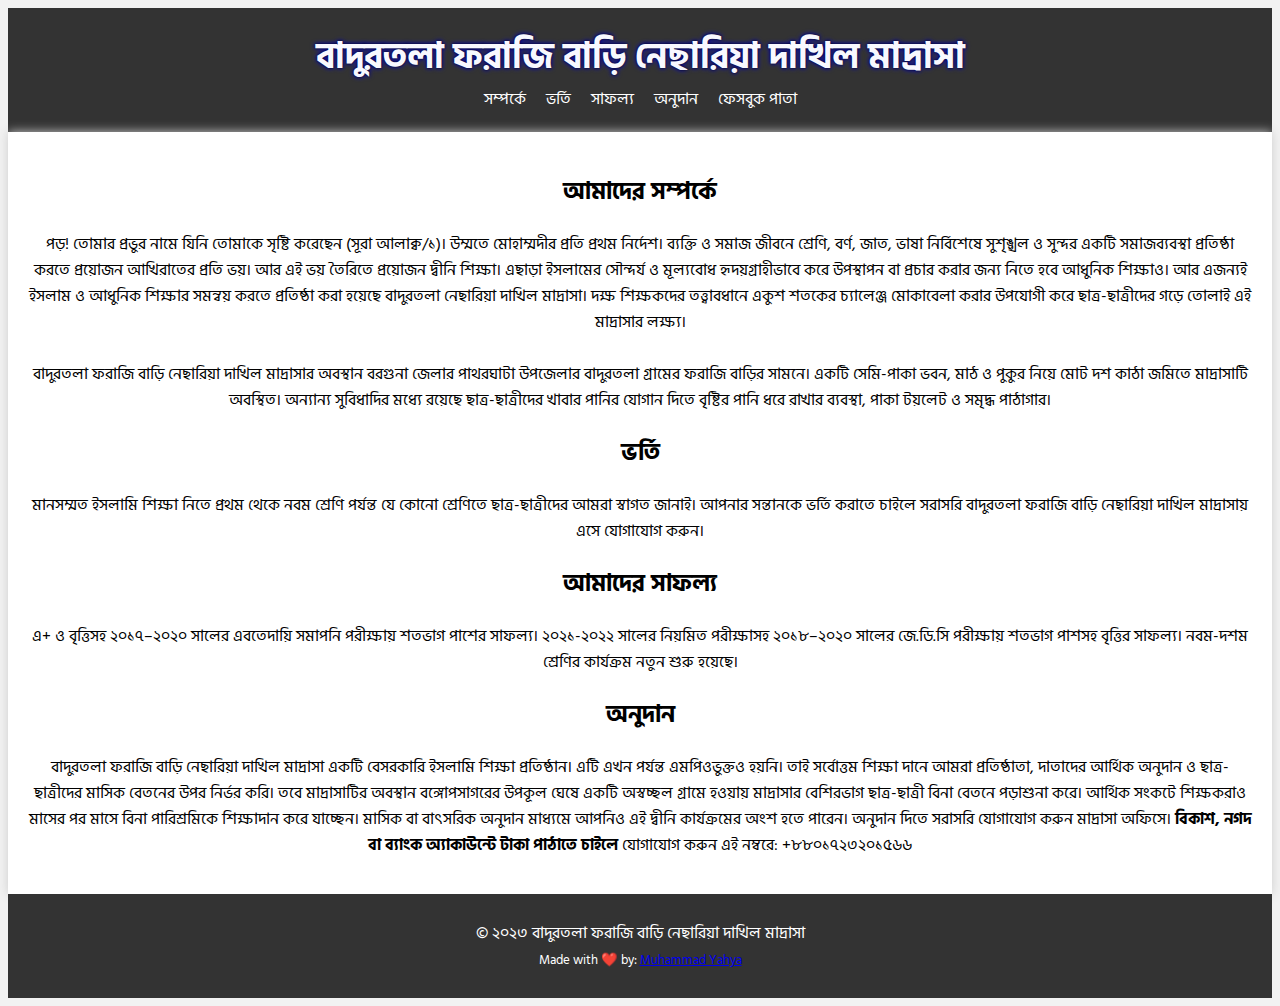
==== index.html @ a641159b "Create index.html" ====
<!DOCTYPE html>
<html>
  <head>
      <!-- FONT -->
     <link rel="preconnect" href="https://fonts.googleapis.com">
			<link rel="preconnect" href="https://fonts.gstatic.com" crossorigin>
			<link href="https://fonts.googleapis.com/css2?family=Hind+Siliguri&display=swap" rel="stylesheet">
			<link rel="stylesheet" type="text/css" href="style.css">
			   
    <!-- META STUFFS -->
    <meta charset="UTF-8">
    <meta name="viewport" content="width=device-width, initial-scale=1" >
    <meta name="description" content="বাদুরতলা ফরাজি বাড়ি নেছারিয়া দাখিল মাদ্রাসা বরগুনা জেলার পাথরঘাটা উপজেলার একটি আধুনিক দ্বীনি শিক্ষা প্রতিষ্ঠান..." >
    <!-- SEO crap -->
        <meta property="og:title" content="বাদুরতলা ফরাজি বাড়ি নেছারিয়া দাখিল মাদ্রাসা" >
        <meta
            property="og:description"
            content="বাদুরতলা ফরাজি বাড়ি নেছারিয়া দাখিল মাদ্রাসা বরগুনা জেলার পাথরঘাটা উপজেলার একটি আধুনিক দ্বীনি শিক্ষা প্রতিষ্ঠান..." >
        <meta property="og:image" content="image.jpeg" >
        <meta property="og:url" content="https://badurtalandm.github.io" >
        <meta name="twitter:title" content="বাদুরতলা ফরাজি বাড়ি নেছারিয়া দাখিল মাদ্রাসা" >
        <meta
            name="twitter:description"
            content="বাদুরতলা ফরাজি বাড়ি নেছারিয়া দাখিল মাদ্রাসা বরগুনা জেলার পাথরঘাটা উপজেলার একটি আধুনিক দ্বীনি শিক্ষা প্রতিষ্ঠান..." >
            
        <!-- Icons -->
        <link rel="icon" href="https://upload.wikimedia.org/wikipedia/commons/8/84/Map_marker_icon_%E2%80%93_Nicolas_Mollet_%E2%80%93_Moon_%E2%80%93_Nature_%E2%80%93_Light.png" sizes="32x32" >
        <link rel="icon" href="https://upload.wikimedia.org/wikipedia/commons/8/84/Map_marker_icon_%E2%80%93_Nicolas_Mollet_%E2%80%93_Moon_%E2%80%93_Nature_%E2%80%93_Light.png" sizes="192x192" >
        <link rel="apple-touch-icon" href="https://upload.wikimedia.org/wikipedia/commons/8/84/Map_marker_icon_%E2%80%93_Nicolas_Mollet_%E2%80%93_Moon_%E2%80%93_Nature_%E2%80%93_Light.png" >
             
    <title>বাদুরতলা ফরাজি বাড়ি নেছারিয়া দাখিল মাদ্রাসা</title>    
  </head>
  <body>
    <header>
      <h1>বাদুরতলা ফরাজি বাড়ি নেছারিয়া দাখিল মাদ্রাসা</h1>
      <nav>
        <ul>
          <li><a href="#about">সম্পর্কে</a></li>
          <li><a href="#admission">ভর্তি</a></li>
          <li><a href="#success">সাফল্য</a></li>
          <li><a href="#donate">অনুদান</a></li>
          <li><a href="https://www.facebook.com/badurtalamadrasa?mibextid=ZbWKwL">ফেসবুক পাতা</a></li>
        </ul>
      </nav>
    </header>
    <main>
      <section id="about">
        <h2>আমাদের সম্পর্কে</h2>
        <p>পড়! তোমার প্রভুর নামে যিনি তোমাকে সৃষ্টি করেছেন (সূরা আলাক্ব/১)। উম্মতে মোহাম্মদীর প্রতি প্রথম নির্দেশ। ব্যক্তি ও সমাজ জীবনে শ্রেণি, বর্ণ, জাত, ভাষা নির্বিশেষে সুশৃঙ্খল  ও সুন্দর একটি সমাজব্যবস্থা প্রতিষ্ঠা করতে প্রয়োজন আখিরাতের প্রতি ভয়। আর এই ভয় তৈরিতে প্রয়োজন দ্বীনি শিক্ষা। এছাড়া ইসলামের সৌন্দর্য ও মূল্যবোধ হৃদয়গ্রাহীভাবে করে উপস্থাপন বা প্রচার করার জন্য নিতে হবে আধুনিক শিক্ষাও। আর এজন্যই ইসলাম ও আধুনিক শিক্ষার সমন্বয় করতে প্রতিষ্ঠা করা হয়েছে বাদুরতলা নেছারিয়া দাখিল মাদ্রাসা। দক্ষ শিক্ষকদের তত্ত্বাবধানে একুশ শতকের চ্যালেঞ্জ মোকাবেলা করার উপযোগী করে ছাত্র-ছাত্রীদের গড়ে তোলাই এই মাদ্রাসার লক্ষ্য। <br><br>
        বাদুরতলা ফরাজি বাড়ি নেছারিয়া দাখিল মাদ্রাসার অবস্থান বরগুনা জেলার পাথরঘাটা উপজেলার বাদুরতলা গ্রামের ফরাজি বাড়ির সামনে। একটি সেমি-পাকা ভবন, মাঠ ও পুকুর নিয়ে মোট দশ কাঠা জমিতে মাদ্রাসাটি অবস্থিত। অন্যান্য সুবিধাদির মধ্যে রয়েছে ছাত্র-ছাত্রীদের খাবার পানির যোগান দিতে বৃষ্টির পানি ধরে রাখার ব্যবস্থা, পাকা টয়লেট ও সমৃদ্ধ পাঠাগার।
            <!--Badurtala Necharia Dakhil Madrasah is an Islamic school that offers education from class one to class ten. With 12 experienced teachers and a rich library filled with Islamic books, our students receive a well-rounded education that combines academic knowledge with Islamic values and practices.--></p>
      </section>
      <section id="admission">
        <h2>ভর্তি</h2>
        <p>মানসম্মত ইসলামি শিক্ষা নিতে প্রথম থেকে নবম শ্রেণি পর্যন্ত যে কোনো শ্রেণিতে ছাত্র-ছাত্রীদের আমরা স্বাগত জানাই। আপনার সন্তানকে ভর্তি করাতে চাইলে সরাসরি বাদুরতলা ফরাজি বাড়ি নেছারিয়া দাখিল মাদ্রাসায় এসে যোগাযোগ করুন।<!--We welcome all students who are interested in learning about Islam and pursuing a quality education. If you are interested in enrolling in Badurtala Necharia Dakhil Madrasah, please contact us to learn more about our admission process.</p>
        <p><a href="#">Learn More</a>--></p>
      </section>
      <section id="success">
          <h2>আমাদের সাফল্য</h2>
          <p>এ+ ও বৃত্তিসহ ২০১৭–২০২০ সালের এবতেদায়ি সমাপনি পরীক্ষায় শতভাগ পাশের সাফল্য। ২০২১-২০২২ সালের নিয়মিত পরীক্ষাসহ ২০১৮–২০২০ সালের জে.ডি.সি পরীক্ষায় শতভাগ পাশসহ বৃত্তির সাফল্য। নবম-দশম শ্রেণির কার্যক্রম নতুন শুরু হয়েছে।</p>
      </section>
      <section id="donate">
        <h2>অনুদান</h2>
        <p>বাদুরতলা ফরাজি বাড়ি নেছারিয়া দাখিল মাদ্রাসা একটি বেসরকারি ইসলামি শিক্ষা প্রতিষ্ঠান। এটি এখন পর্যন্ত এমপিওভুক্তও হয়নি। তাই সর্বোত্তম শিক্ষা দানে আমরা প্রতিষ্ঠাতা, দাতাদের আর্থিক অনুদান ও ছাত্র-ছাত্রীদের মাসিক বেতনের উপর নির্ভর করি। তবে মাদ্রাসাটির অবস্থান বঙ্গোপসাগরের উপকূল ঘেষে একটি অস্বচ্ছল গ্রামে হওয়ায় মাদ্রাসার বেশিরভাগ ছাত্র-ছাত্রী বিনা বেতনে পড়াশুনা করে। আর্থিক সংকটে শিক্ষকরাও মাসের পর মাসে বিনা পারিশ্রমিকে শিক্ষাদান করে যাচ্ছেন। মাসিক বা বাৎসরিক অনুদান মাধ্যমে আপনিও এই দ্বীনি কার্যক্রমের অংশ হতে পারেন। অনুদান দিতে সরাসরি যোগাযোগ করুন মাদ্রাসা অফিসে। <strong>বিকাশ, নগদ বা ব্যাংক অ্যাকাউন্টে টাকা পাঠাতে চাইলে</strong> যোগাযোগ করুন এই নম্বরে: +৮৮০১৭২৩২০১৫৬৬<!-- At Badurtala Necharia Dakhil Madrasah, we rely on the generosity of our supporters to help us provide the best education possible to our students. Whether you choose to make a one-time donation or become a monthly supporter, your contributions will make a real impact in the lives of our students.</p>
        <p><a href="#">Donate Now</a>--></p>
      </section>
    </main>
    <footer>
      <p>&copy; ২০২৩ বাদুরতলা ফরাজি বাড়ি নেছারিয়া দাখিল মাদ্রাসা<br><small>Made with ❤️ by: <a href="https://yahyabd.xyz">Muhammad Yahya</a></small></p>
    </footer>
  </body>
</html>
---- style.css ----
body {
  font-family: 'Hind Siliguri', sans-serif;
  background-color: #f2f2f2;
}
header {
  background-color: #333;
  color: #fff;
  padding: 20px;
  text-align: center;
  background-image: url(https://images.pexels.com/photos/2233416/pexels-photo-2233416.jpeg?auto=compress&cs=tinysrgb&w=1260&h=750&dpr=2);
  background-size: cover;
}
h1 {
  margin: 0;
  font-size: 36px;
  color: ghostwhite;
  text-shadow: 0 0 3px black, 0 0 5px #0000FF;
}
nav ul {
  list-style: none;
  margin: 0;
  padding: 0;
  display: flex;
  justify-content: center;
}
nav li {
  margin: 0 10px;
  text-decoration: underline;
}
nav a {
  color: #fff;
  text-decoration: none;
}
main {
  padding: 20px;
  background-color: #fff;
  text-align: center;
  box-shadow: 0 0 10px #ccc;
}
section h2 {
  font-size: 24px;
  margin-bottom: 20px;
}
footer {
  background-color: #333;
  color: #fff;
  padding: 10px;
  text-align: center;
}
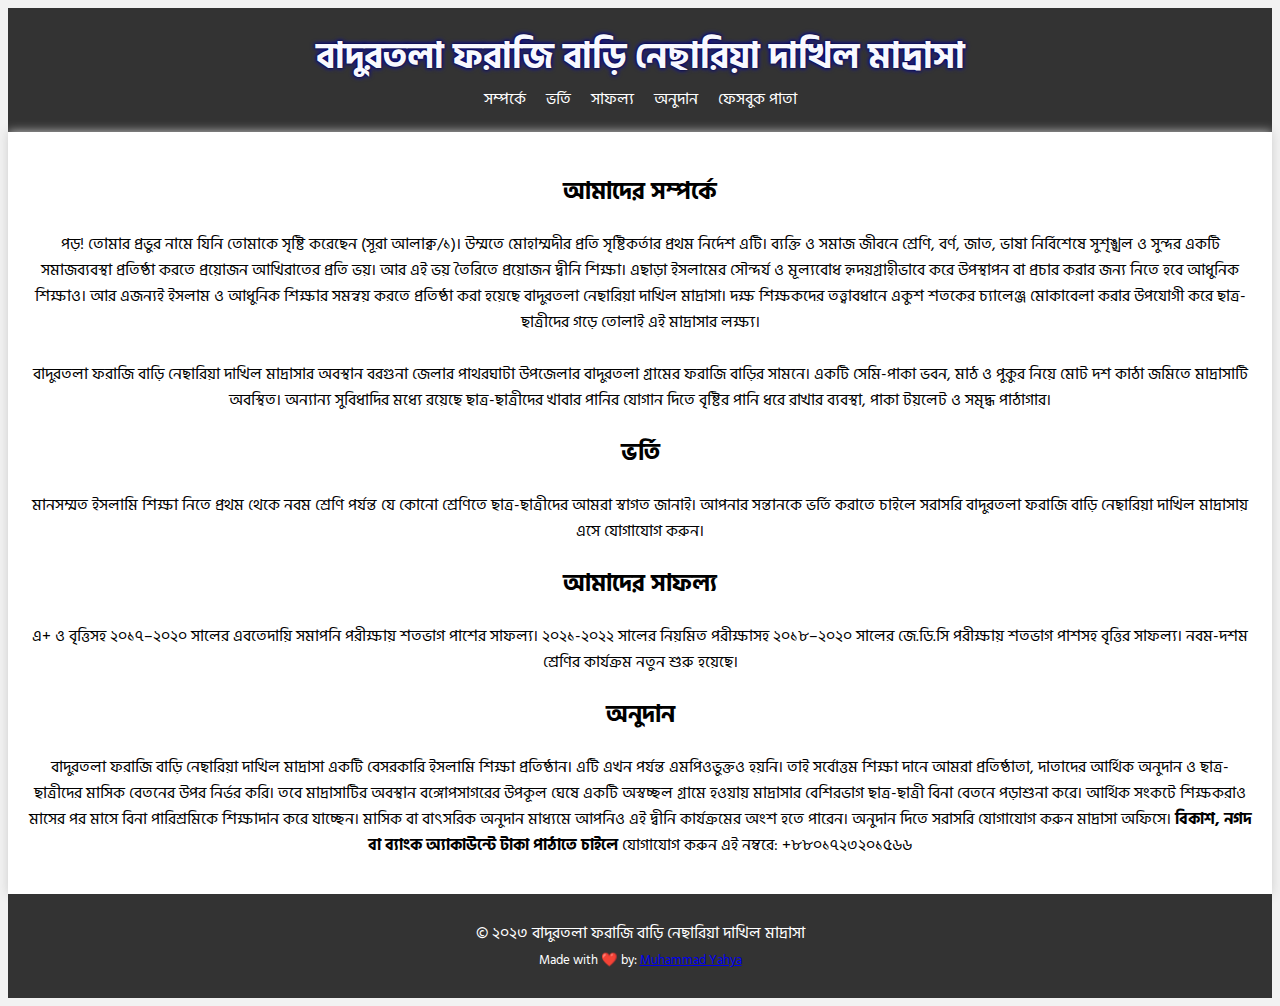
==== commit 9ab985c8: "Update index.html" ====
--- a/index.html
+++ b/index.html
@@ -46,7 +46,7 @@
     <main>
       <section id="about">
         <h2>আমাদের সম্পর্কে</h2>
-        <p>পড়! তোমার প্রভুর নামে যিনি তোমাকে সৃষ্টি করেছেন (সূরা আলাক্ব/১)। উম্মতে মোহাম্মদীর প্রতি প্রথম নির্দেশ। ব্যক্তি ও সমাজ জীবনে শ্রেণি, বর্ণ, জাত, ভাষা নির্বিশেষে সুশৃঙ্খল  ও সুন্দর একটি সমাজব্যবস্থা প্রতিষ্ঠা করতে প্রয়োজন আখিরাতের প্রতি ভয়। আর এই ভয় তৈরিতে প্রয়োজন দ্বীনি শিক্ষা। এছাড়া ইসলামের সৌন্দর্য ও মূল্যবোধ হৃদয়গ্রাহীভাবে করে উপস্থাপন বা প্রচার করার জন্য নিতে হবে আধুনিক শিক্ষাও। আর এজন্যই ইসলাম ও আধুনিক শিক্ষার সমন্বয় করতে প্রতিষ্ঠা করা হয়েছে বাদুরতলা নেছারিয়া দাখিল মাদ্রাসা। দক্ষ শিক্ষকদের তত্ত্বাবধানে একুশ শতকের চ্যালেঞ্জ মোকাবেলা করার উপযোগী করে ছাত্র-ছাত্রীদের গড়ে তোলাই এই মাদ্রাসার লক্ষ্য। <br><br>
+        <p>পড়! তোমার প্রভুর নামে যিনি তোমাকে সৃষ্টি করেছেন (সূরা আলাক্ব/১)। উম্মতে মোহাম্মদীর প্রতি সৃষ্টিকর্তার প্রথম নির্দেশ এটি। ব্যক্তি ও সমাজ জীবনে শ্রেণি, বর্ণ, জাত, ভাষা নির্বিশেষে সুশৃঙ্খল  ও সুন্দর একটি সমাজব্যবস্থা প্রতিষ্ঠা করতে প্রয়োজন আখিরাতের প্রতি ভয়। আর এই ভয় তৈরিতে প্রয়োজন দ্বীনি শিক্ষা। এছাড়া ইসলামের সৌন্দর্য ও মূল্যবোধ হৃদয়গ্রাহীভাবে করে উপস্থাপন বা প্রচার করার জন্য নিতে হবে আধুনিক শিক্ষাও। আর এজন্যই ইসলাম ও আধুনিক শিক্ষার সমন্বয় করতে প্রতিষ্ঠা করা হয়েছে বাদুরতলা নেছারিয়া দাখিল মাদ্রাসা। দক্ষ শিক্ষকদের তত্ত্বাবধানে একুশ শতকের চ্যালেঞ্জ মোকাবেলা করার উপযোগী করে ছাত্র-ছাত্রীদের গড়ে তোলাই এই মাদ্রাসার লক্ষ্য। <br><br>
         বাদুরতলা ফরাজি বাড়ি নেছারিয়া দাখিল মাদ্রাসার অবস্থান বরগুনা জেলার পাথরঘাটা উপজেলার বাদুরতলা গ্রামের ফরাজি বাড়ির সামনে। একটি সেমি-পাকা ভবন, মাঠ ও পুকুর নিয়ে মোট দশ কাঠা জমিতে মাদ্রাসাটি অবস্থিত। অন্যান্য সুবিধাদির মধ্যে রয়েছে ছাত্র-ছাত্রীদের খাবার পানির যোগান দিতে বৃষ্টির পানি ধরে রাখার ব্যবস্থা, পাকা টয়লেট ও সমৃদ্ধ পাঠাগার।
             <!--Badurtala Necharia Dakhil Madrasah is an Islamic school that offers education from class one to class ten. With 12 experienced teachers and a rich library filled with Islamic books, our students receive a well-rounded education that combines academic knowledge with Islamic values and practices.--></p>
       </section>
